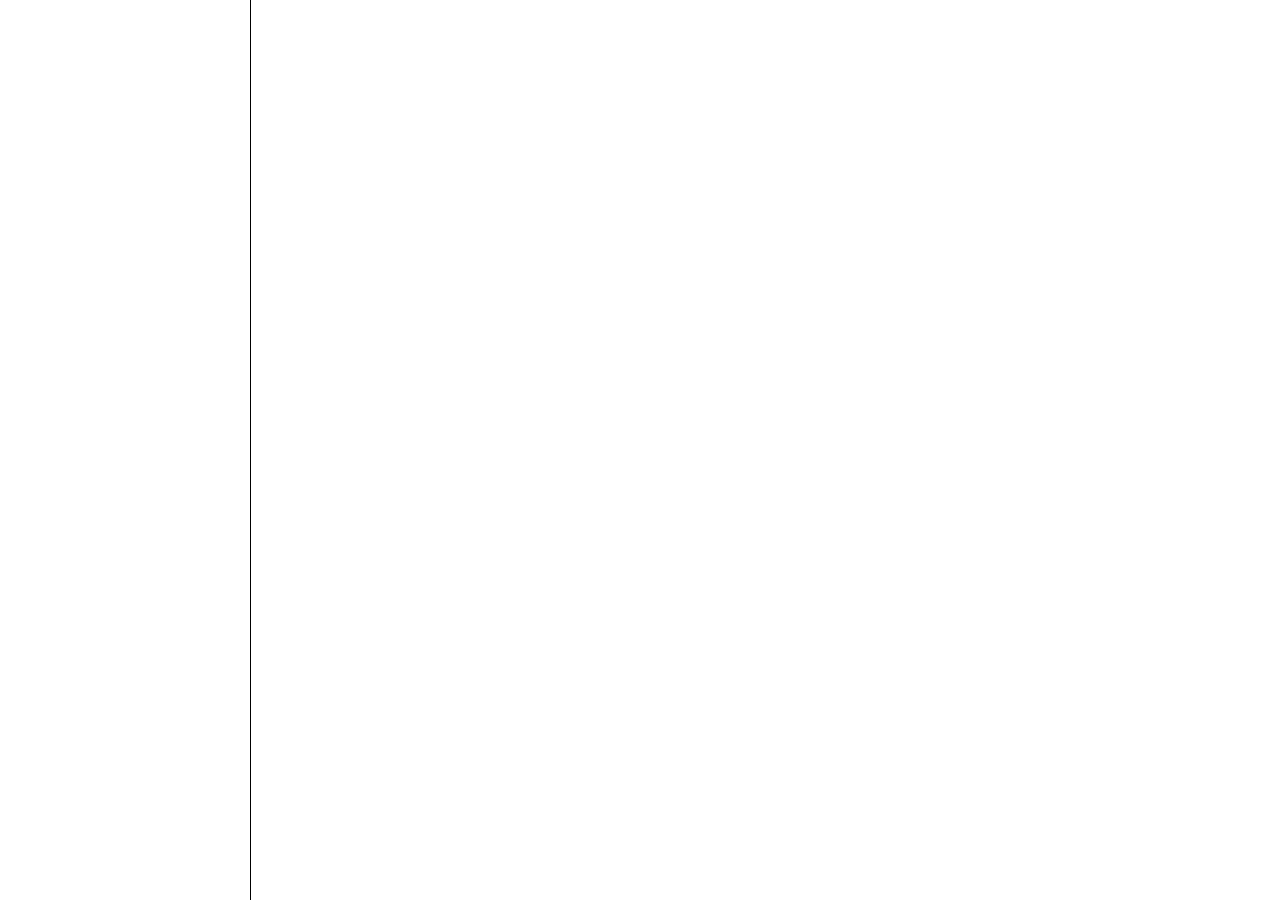
==== index.html @ 059832e5 "Several updates" ====
<!DOCTYPE html>
<html lang="en">

<head>
    <meta charset="UTF-8">
    <meta name="viewport" content="width=device-width, initial-scale=1.0">
    <title>Untis Messenger Archive Viewer</title>
    <link rel="stylesheet" href="static/style.css">
</head>

<body>
    <script type="module" src="static/index.js"></script>
    <div id="app">
        <div id="chats"></div>
        <div id="messages"></div>
    </div>
</body>

</html>
---- static/style.css ----
:root {
    font-family: 'Segoe UI', Tahoma, Geneva, Verdana, sans-serif;
}

body {
    padding: 0;
    margin: 0;
}

#app {
    display: flex;
    flex-direction: row;
    width: 100vw;
    overflow: hidden;
    white-space: normal;
}

#chats {
    min-width: 250px;
    max-width: 250px;
    height: 100vh;
    border-right: 1px solid black;
    overflow-y: scroll;
}

#messages {
    display: flex;
    flex-direction: column;
    overflow-y: scroll;
    height: 100vh;
}

.message {
    font-size: 14px;
}

.chat_container {
    font-size: 14px;
    padding: 10px 10px 10px 20px;
    overflow: hidden;
    text-overflow: ellipsis;
    white-space: nowrap;
    cursor: pointer;
}

.chat_container:hover {
    background-color: #cccccc;
}
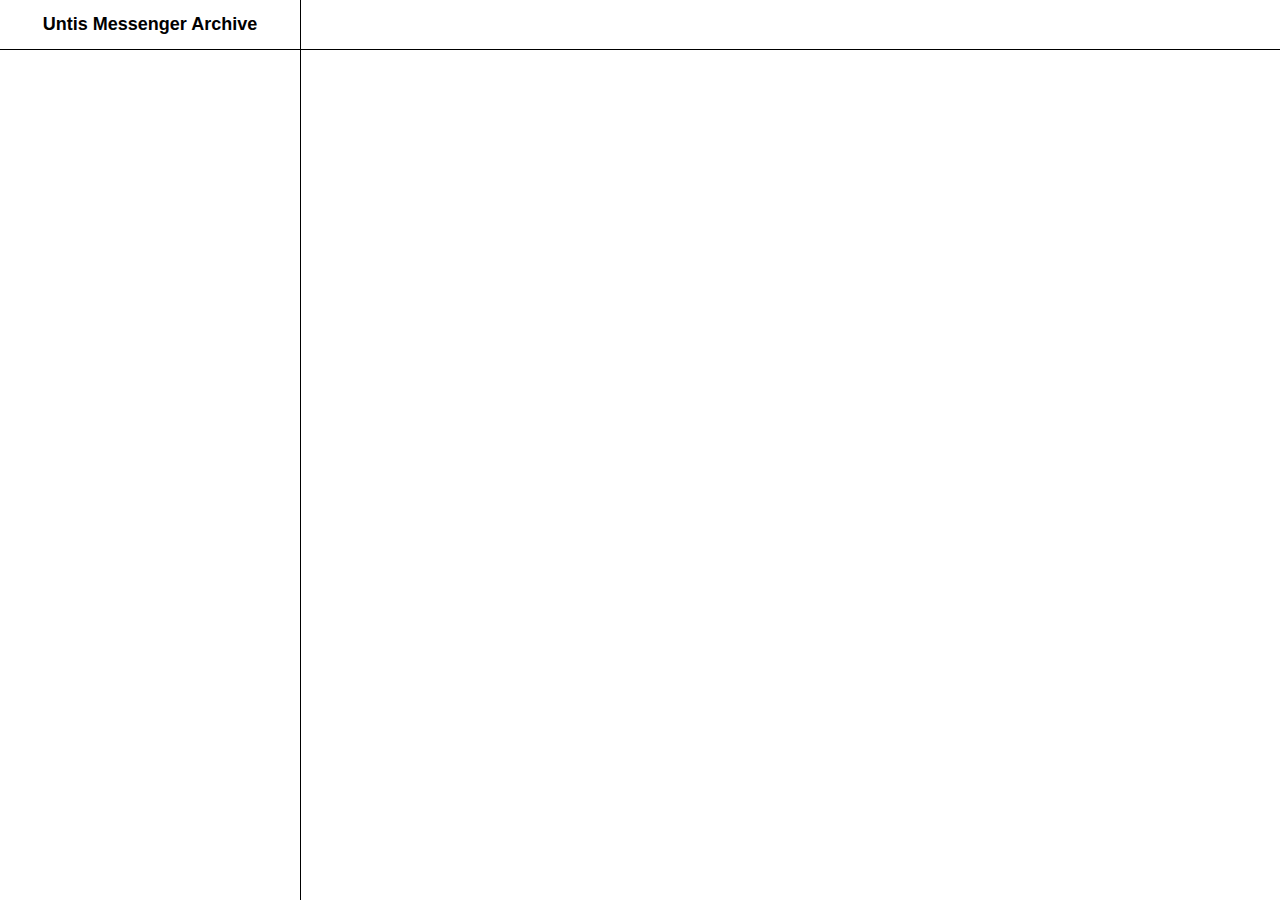
==== commit 4f5fda8d: "Finalized archiver, deleted unnecessary files" ====
--- a/index.html
+++ b/index.html
@@ -10,6 +10,10 @@
 
 <body>
     <script type="module" src="static/index.js"></script>
+    <div id="global_header">
+        <div id="title">Untis Messenger Archive</div>
+        <div id="chat_title"></div>
+    </div>
     <div id="app">
         <div id="chats"></div>
         <div id="messages"></div>
--- a/static/style.css
+++ b/static/style.css
@@ -1,10 +1,38 @@
 :root {
-    font-family: 'Segoe UI', Tahoma, Geneva, Verdana, sans-serif;
+    /* font-family: 'Segoe UI', Tahoma, Geneva, Verdana, sans-serif; */
+    font-family: noto-sans, "Helvetica Neue", Arial, Helvetica, sans-serif;
 }
 
 body {
     padding: 0;
     margin: 0;
+}
+
+#global_header {
+    min-height: 50px;
+    background-color: #ffffff;
+    box-sizing: border-box;
+    border-bottom: 1px solid black;
+    display: flex;
+}
+
+#title {
+    font-size: 18px;
+    font-weight: bold;
+    min-width: 300px;
+    border-right: 1px solid black;
+    display: grid;
+    align-items: center;
+    justify-content: center;
+}
+
+#chat_title {
+    padding-left: 15px;
+    font-size: 18px;
+    font-weight: bold;
+    min-width: 300px;
+    display: grid;
+    align-items: center;
 }
 
 #app {
@@ -16,27 +44,112 @@
 }
 
 #chats {
-    min-width: 250px;
-    max-width: 250px;
-    height: 100vh;
+    font-size: 12;
+    min-width: 300px;
+    max-width: 300px;
+    height: calc(100vh - 50px);
     border-right: 1px solid black;
     overflow-y: scroll;
 }
 
 #messages {
+    width: 100%;
+}
+
+#msg {
     display: flex;
     flex-direction: column;
     overflow-y: scroll;
-    height: 100vh;
+    height: calc(100vh - 50px);
+}
+
+.date {
+    display: grid;
+    font-weight: bold;
+    font-size: 12px;
+    padding-top: 10px;
+    padding-bottom: 10px;
+    justify-content: center;
+    position: relative;
+}
+
+.date::before {
+    z-index: -1;
+    top: 50%;
+    left: 0;
+    width: 100%;
+    height: 1px;
+    margin: 0;
+    content: "";
+    position: absolute;
+    background: rgba(0,0,0,0.10);
+  }
+
+/* .date:not(:nth-child(2n)) > .date_container {
+    border: 1px solid #868686;
+    background-color: #f8f8f8;
+    padding: 5px 10px;
+    border-radius: 10px;
+}
+
+.date:nth-child(2n) > .date_container {
+    border: 1px solid #868686;
+    background-color: #ffffff;
+    padding: 5px 10px;
+    border-radius: 10px;
+} */
+
+.date_container {
+    border: 1px solid rgba(0,0,0,0.10);
+    background-color: #ffffff;
+    padding: 5px 10px;
+    border-radius: 10px;
 }
 
 .message {
     font-size: 14px;
+    padding-left: 15px;
 }
+
+.message body {
+    margin-top: 3px;
+    background-color: #eeeeee;
+    padding-top: 8px;
+    padding-bottom: 8px;
+    padding-left: 15px;
+    padding-right: 15px;
+    border-radius: 2px 15px 15px 15px;
+    width: fit-content;
+    max-width: 70%;
+}
+
+.message_header {
+    margin-left: 0px;
+}
+
+.message_author {
+    font-size: 12px;
+    font-weight: bold;
+    margin-right: 10px;
+}
+
+.message_time {
+    color: #949494;
+    font-size: 11px;
+}
+
+
+.message body p {
+    margin: 0;
+}
+
+/* .message:nth-child(2n), .date:nth-child(2n) {
+    background-color: #f8f8f8;
+} */
 
 .chat_container {
     font-size: 14px;
-    padding: 10px 10px 10px 20px;
+    padding: 10px 20px 10px 20px;
     overflow: hidden;
     text-overflow: ellipsis;
     white-space: nowrap;
@@ -44,6 +157,10 @@
 }
 
 .chat_container:hover {
-    background-color: #cccccc;
+    background-color: #eeeeee;
 }
 
+.indicator {
+    font-weight: bold;
+    background-color: #dddddd !important;
+}